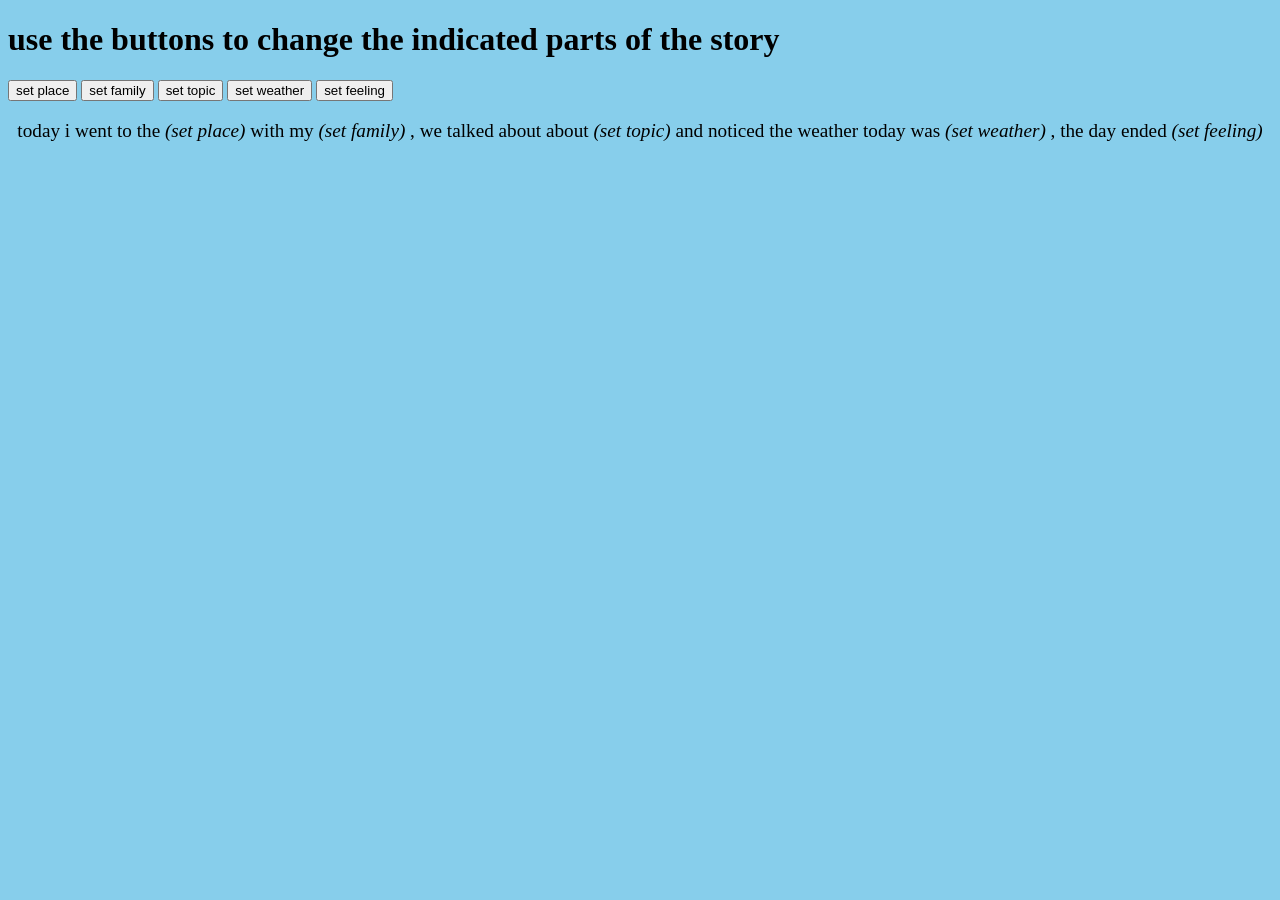
==== assignments/toy.html @ acbe282e "got the array replacement working" ====
<!DOCTYPE html>
<html lang="en">
<head>
	<meta charset="utf-8">

	<meta name="viewport" content="width=device-width, initial-scale=1.0" />
	
    <link href="styles.css" rel="stylesheet" />

	<script src="assignment.js" defer></script>
</head>
<body>
    <h1>use the buttons to change the indicated parts of the story</h1>

	<button id="placeButton">set place</button>

    <button id="familyButton">set family</button>

    <button id="topicButton">set topic</button>

    <button id="weatherButton">set weather</button>

    <button id="feelingButton">set feeling</button>

    <p>today i went to the <em id="place">(set place)</em> with my <em id="family">(set family)</em> , we talked about about <em id="topic">(set topic)</em>  and noticed the weather today was <em id="weather">(set weather)</em> , the day ended <em id="feeling">(set feeling)</em>  </p>
</body>
</html>
---- assignments/styles.css ----
html{

    background-color: skyblue;

}

P{
    text-align: center;
    font-size: larger;
}
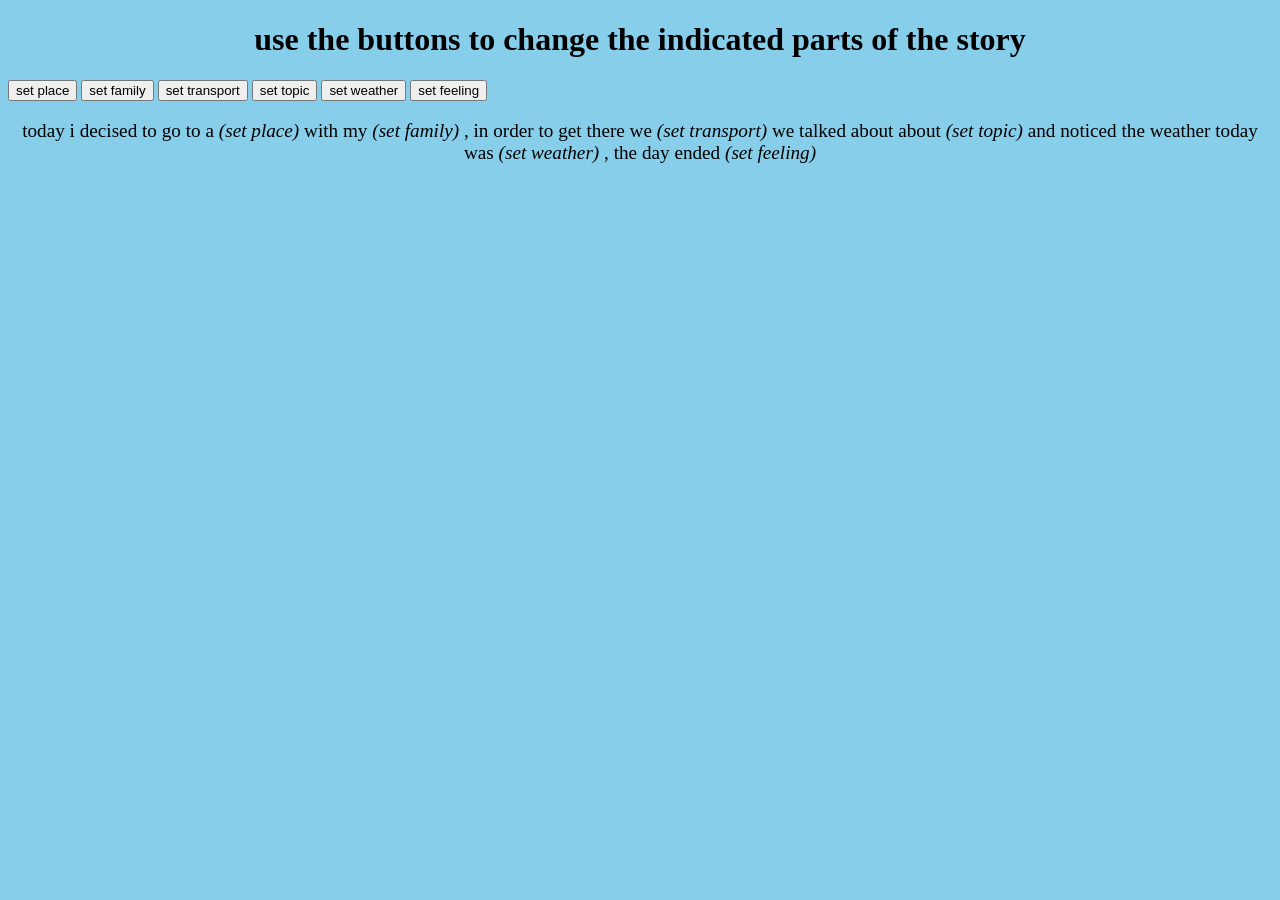
==== commit f1fdb829: "added an extra button "transport"" ====
--- a/assignments/toy.html
+++ b/assignments/toy.html
@@ -7,7 +7,7 @@
 	
     <link href="styles.css" rel="stylesheet" />
 
-	<script src="assignment.js" defer></script>
+	<script src="assignment1.js" defer></script>
 </head>
 <body>
     <h1>use the buttons to change the indicated parts of the story</h1>
@@ -16,12 +16,14 @@
 
     <button id="familyButton">set family</button>
 
+    <button id="transportButton">set transport</button>
+
     <button id="topicButton">set topic</button>
 
     <button id="weatherButton">set weather</button>
 
     <button id="feelingButton">set feeling</button>
 
-    <p>today i went to the <em id="place">(set place)</em> with my <em id="family">(set family)</em> , we talked about about <em id="topic">(set topic)</em>  and noticed the weather today was <em id="weather">(set weather)</em> , the day ended <em id="feeling">(set feeling)</em>  </p>
+    <p>today i decised to go to a <em id="place">(set place)</em> with my <em id="family">(set family)</em> , in order to get there we <em id="transport">(set transport)</em> we talked about about <em id="topic">(set topic)</em>  and noticed the weather today was <em id="weather">(set weather)</em> , the day ended <em id="feeling">(set feeling)</em>  </p>
 </body>
 </html>
--- a/assignments/styles.css
+++ b/assignments/styles.css
@@ -4,7 +4,15 @@
 
 }
 
+button{
+    
+}
+
+h1{
+    text-align: center;
+}
 P{
     text-align: center;
     font-size: larger;
-}+}
+
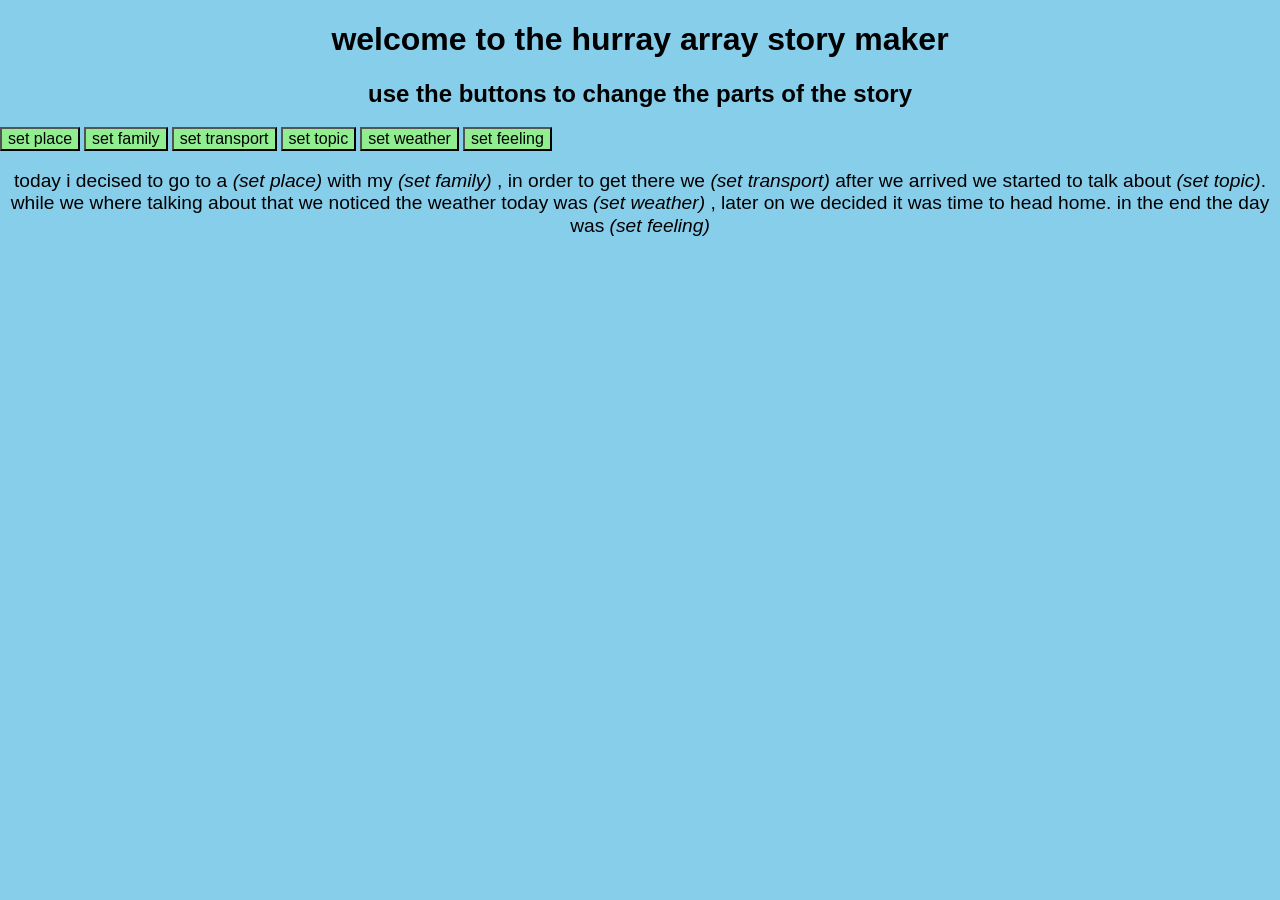
==== commit f438c80c: "added normalise and moved css" ====
--- a/assignments/toy.html
+++ b/assignments/toy.html
@@ -5,12 +5,15 @@
 
 	<meta name="viewport" content="width=device-width, initial-scale=1.0" />
 	
-    <link href="styles.css" rel="stylesheet" />
+    <link href="css/normalize.css" rel="stylesheet" />
+    <link href="css/styles.css" rel="stylesheet" />
 
 	<script src="assignment1.js" defer></script>
 </head>
 <body>
-    <h1>use the buttons to change the indicated parts of the story</h1>
+    <h1>welcome to the hurray array story maker</h1>
+    
+    <h2>use the buttons to change the parts of the story</h2>
 
 	<button id="placeButton">set place</button>
 
@@ -24,6 +27,6 @@
 
     <button id="feelingButton">set feeling</button>
 
-    <p>today i decised to go to a <em id="place">(set place)</em> with my <em id="family">(set family)</em> , in order to get there we <em id="transport">(set transport)</em> we talked about about <em id="topic">(set topic)</em>  and noticed the weather today was <em id="weather">(set weather)</em> , the day ended <em id="feeling">(set feeling)</em>  </p>
+    <p>today i decised to go to a <em id="place">(set place)</em> with my <em id="family">(set family)</em> , in order to get there we <em id="transport">(set transport)</em> after we arrived we started to talk about <em id="topic">(set topic)</em>. while we where talking about that we noticed the weather today was <em id="weather">(set weather)</em> , later on we decided it was time to head home. in the end the day was <em id="feeling">(set feeling)</em>  </p>
 </body>
 </html>
--- a/assignments/css/styles.css
+++ b/assignments/css/styles.css
@@ -0,0 +1,31 @@
+html{
+
+    background-color: skyblue;
+
+}
+
+button{
+    background-color: lightgreen;
+    font: 1em sans-serif;
+    
+}
+
+h1{
+    text-align: center;
+    font-family: 'Gill Sans', 'Gill Sans MT', Calibri, 'Trebuchet MS', sans-serif;
+}
+
+h2{
+    text-align: center;
+    font-family: 'Gill Sans', 'Gill Sans MT', Calibri, 'Trebuchet MS', sans-serif;
+}
+
+p{
+    text-align: center;
+    font-size: larger;
+    font-family: 'Gill Sans', 'Gill Sans MT', Calibri, 'Trebuchet MS', sans-serif;
+    
+    
+    border-color: black;
+}
+
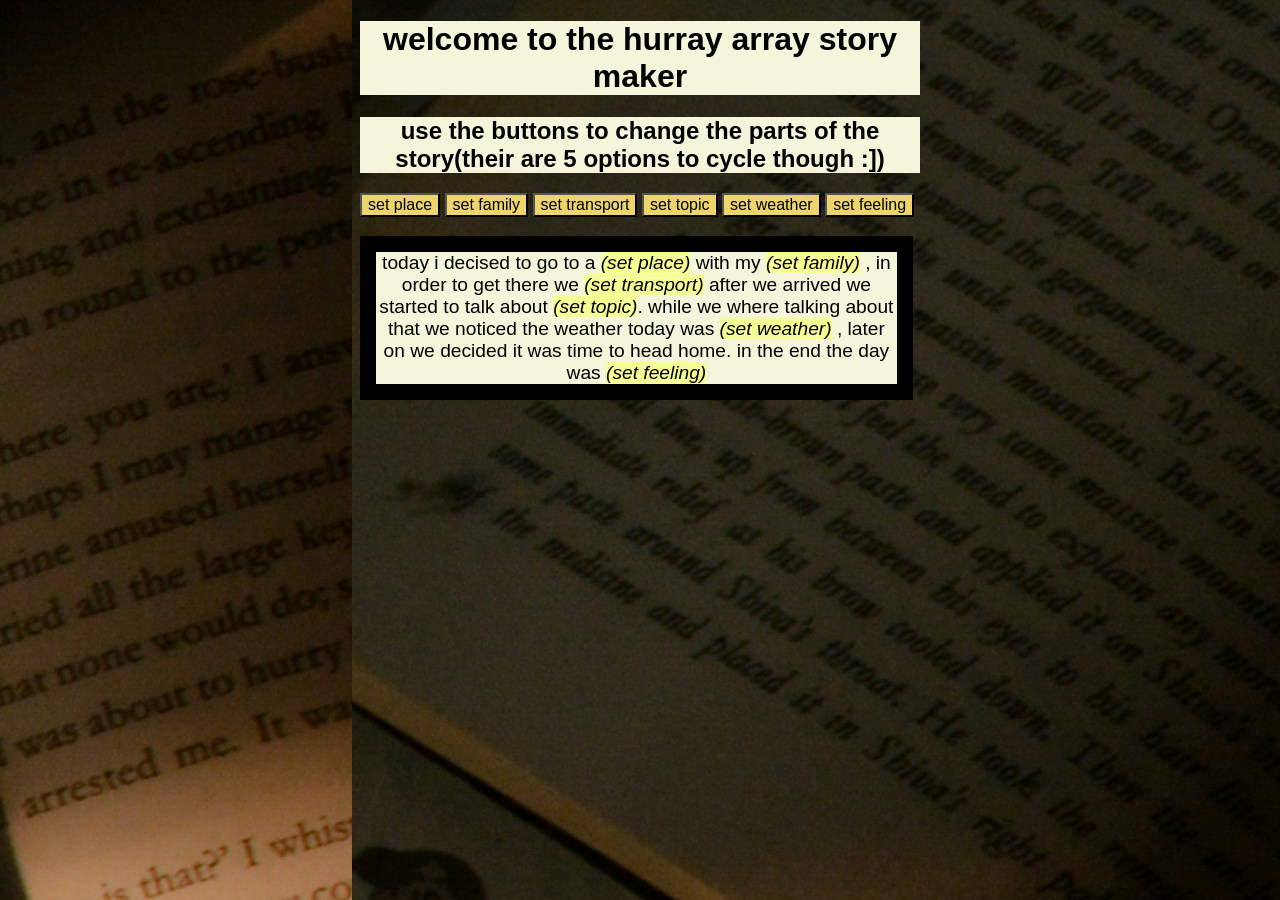
==== commit 0a3fe997: "added a background image" ====
--- a/assignments/toy.html
+++ b/assignments/toy.html
@@ -1,20 +1,22 @@
 <!DOCTYPE html>
+
 <html lang="en">
 <head>
-	<meta charset="utf-8">
+	<meta charset="utf-8"/>
 
 	<meta name="viewport" content="width=device-width, initial-scale=1.0" />
 	
-    <link href="css/normalize.css" rel="stylesheet" />
+    <title>assignment1</title>
+    <link href="css/normalize.css" rel="normalize" />
     <link href="css/styles.css" rel="stylesheet" />
 
 	<script src="assignment1.js" defer></script>
+    <h1>welcome to the hurray array story maker</h1>
+    
+    <h2>use the buttons to change the parts of the story(their are 5 options to cycle though :])</h2>
 </head>
 <body>
-    <h1>welcome to the hurray array story maker</h1>
-    
-    <h2>use the buttons to change the parts of the story</h2>
-
+ 
 	<button id="placeButton">set place</button>
 
     <button id="familyButton">set family</button>
@@ -28,5 +30,6 @@
     <button id="feelingButton">set feeling</button>
 
     <p>today i decised to go to a <em id="place">(set place)</em> with my <em id="family">(set family)</em> , in order to get there we <em id="transport">(set transport)</em> after we arrived we started to talk about <em id="topic">(set topic)</em>. while we where talking about that we noticed the weather today was <em id="weather">(set weather)</em> , later on we decided it was time to head home. in the end the day was <em id="feeling">(set feeling)</em>  </p>
+
 </body>
 </html>
--- a/assignments/css/styles.css
+++ b/assignments/css/styles.css
@@ -1,31 +1,57 @@
-html{
+html{  
+    justify-content: center; 
 
-    background-color: skyblue;
+    align-items: center;
+
+    width: 45%;
+    margin: 0 auto;
+
+    
+    background-color: rgb(56, 56, 56);
+
+    background-image: url("../images/booksBackground.jpg");
+/* image credits
+  https://unsplash.com/photos/brown-books-closeup-photography-_nm_mZ4Cs2I?utm_source=unsplash&utm_medium=referral&utm_content=creditShareLink
+*/
 
 }
 
+
 button{
-    background-color: lightgreen;
+    background-color: rgb(237, 213, 107);
     font: 1em sans-serif;
     
 }
 
 h1{
+    background-color: beige;
     text-align: center;
     font-family: 'Gill Sans', 'Gill Sans MT', Calibri, 'Trebuchet MS', sans-serif;
 }
 
 h2{
+    background-color: beige;
     text-align: center;
     font-family: 'Gill Sans', 'Gill Sans MT', Calibri, 'Trebuchet MS', sans-serif;
 }
 
+body{
+  
+    font-family: 'Gill Sans', 'Gill Sans MT', Calibri, 'Trebuchet MS', sans-serif;
+}
+
 p{
+    
+    
+    width: 93%;
     text-align: center;
     font-size: larger;
-    font-family: 'Gill Sans', 'Gill Sans MT', Calibri, 'Trebuchet MS', sans-serif;
-    
-    
-    border-color: black;
+    background-color: beige;
+  
+    border: 1rem solid black;
+  
 }
 
+em{
+    background-color: rgb(246, 255, 147);
+}
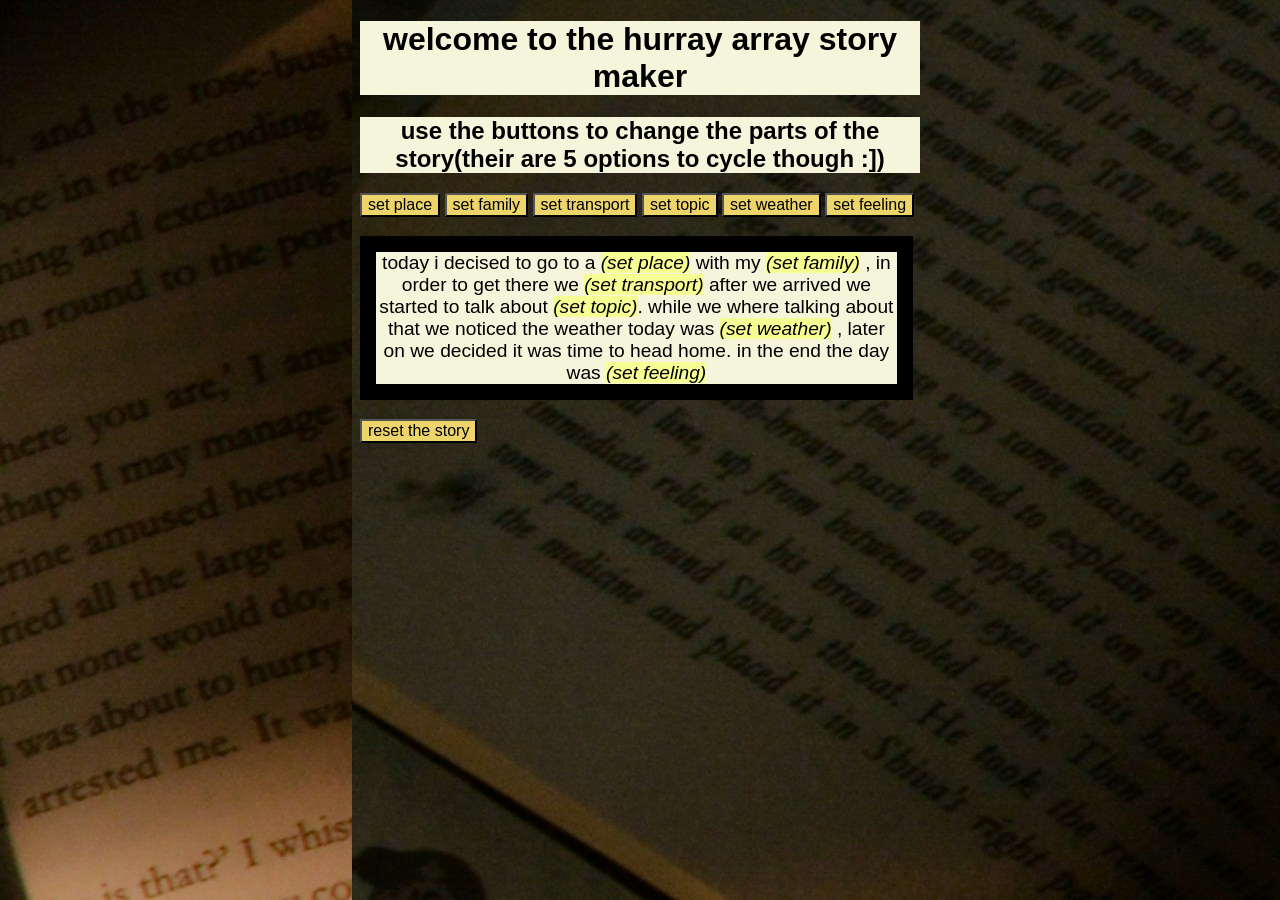
==== commit 3f91fd9c: "thinking about adding a reset" ====
--- a/assignments/toy.html
+++ b/assignments/toy.html
@@ -31,5 +31,7 @@
 
     <p>today i decised to go to a <em id="place">(set place)</em> with my <em id="family">(set family)</em> , in order to get there we <em id="transport">(set transport)</em> after we arrived we started to talk about <em id="topic">(set topic)</em>. while we where talking about that we noticed the weather today was <em id="weather">(set weather)</em> , later on we decided it was time to head home. in the end the day was <em id="feeling">(set feeling)</em>  </p>
 
+    <button id="resetButton">reset the story</button>
+
 </body>
 </html>
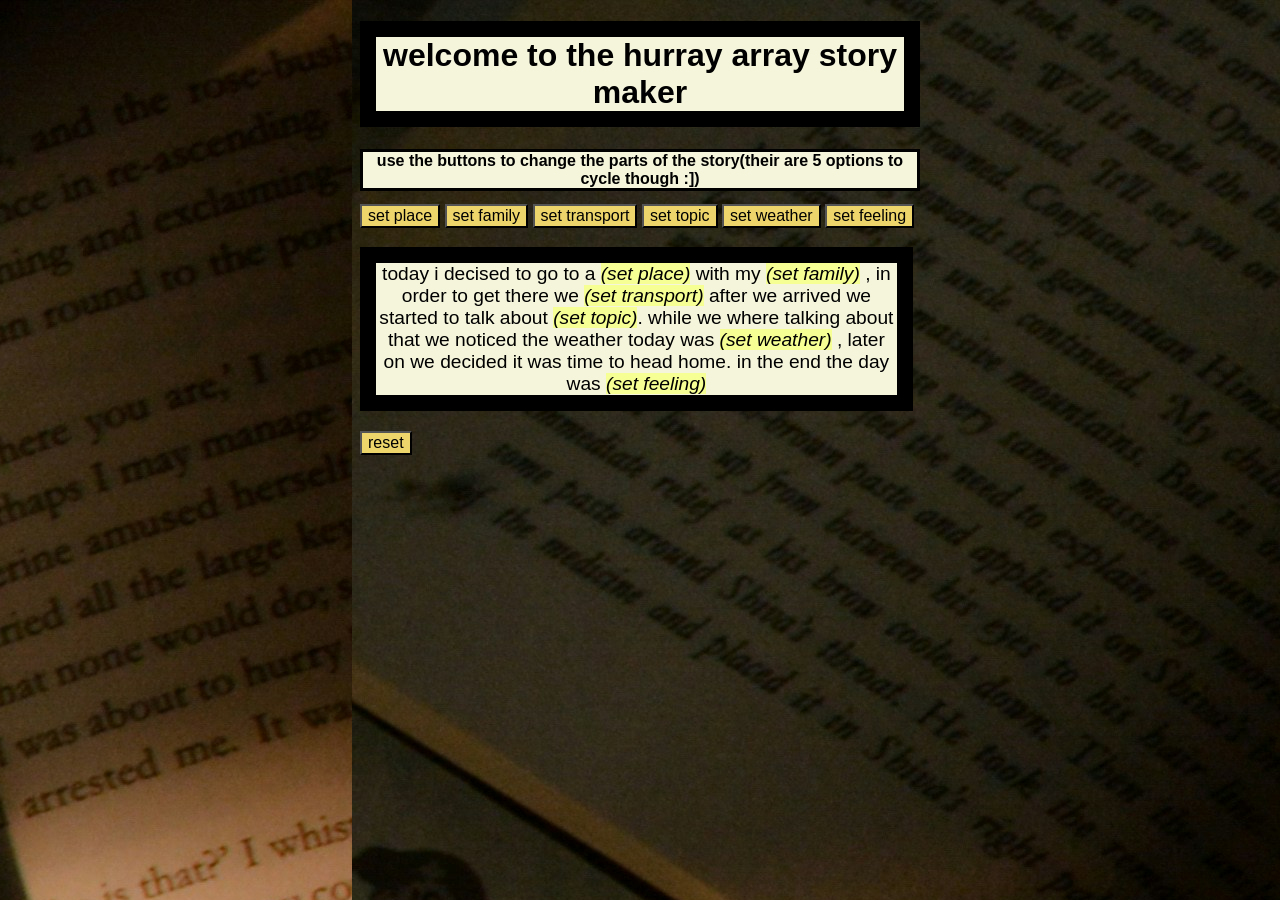
==== commit 1353a33d: "changed the title" ====
--- a/assignments/toy.html
+++ b/assignments/toy.html
@@ -31,7 +31,7 @@
 
     <p>today i decised to go to a <em id="place">(set place)</em> with my <em id="family">(set family)</em> , in order to get there we <em id="transport">(set transport)</em> after we arrived we started to talk about <em id="topic">(set topic)</em>. while we where talking about that we noticed the weather today was <em id="weather">(set weather)</em> , later on we decided it was time to head home. in the end the day was <em id="feeling">(set feeling)</em>  </p>
 
-    <button id="resetButton">reset the story</button>
+    <button id="resetButton">reset</button>
 
 </body>
 </html>
--- a/assignments/css/styles.css
+++ b/assignments/css/styles.css
@@ -24,15 +24,18 @@
 }
 
 h1{
+    border: 1rem solid black;
     background-color: beige;
     text-align: center;
     font-family: 'Gill Sans', 'Gill Sans MT', Calibri, 'Trebuchet MS', sans-serif;
 }
 
 h2{
+    border: 3px solid black;
     background-color: beige;
     text-align: center;
     font-family: 'Gill Sans', 'Gill Sans MT', Calibri, 'Trebuchet MS', sans-serif;
+    font-size:medium;
 }
 
 body{
@@ -41,8 +44,7 @@
 }
 
 p{
-    
-    
+
     width: 93%;
     text-align: center;
     font-size: larger;
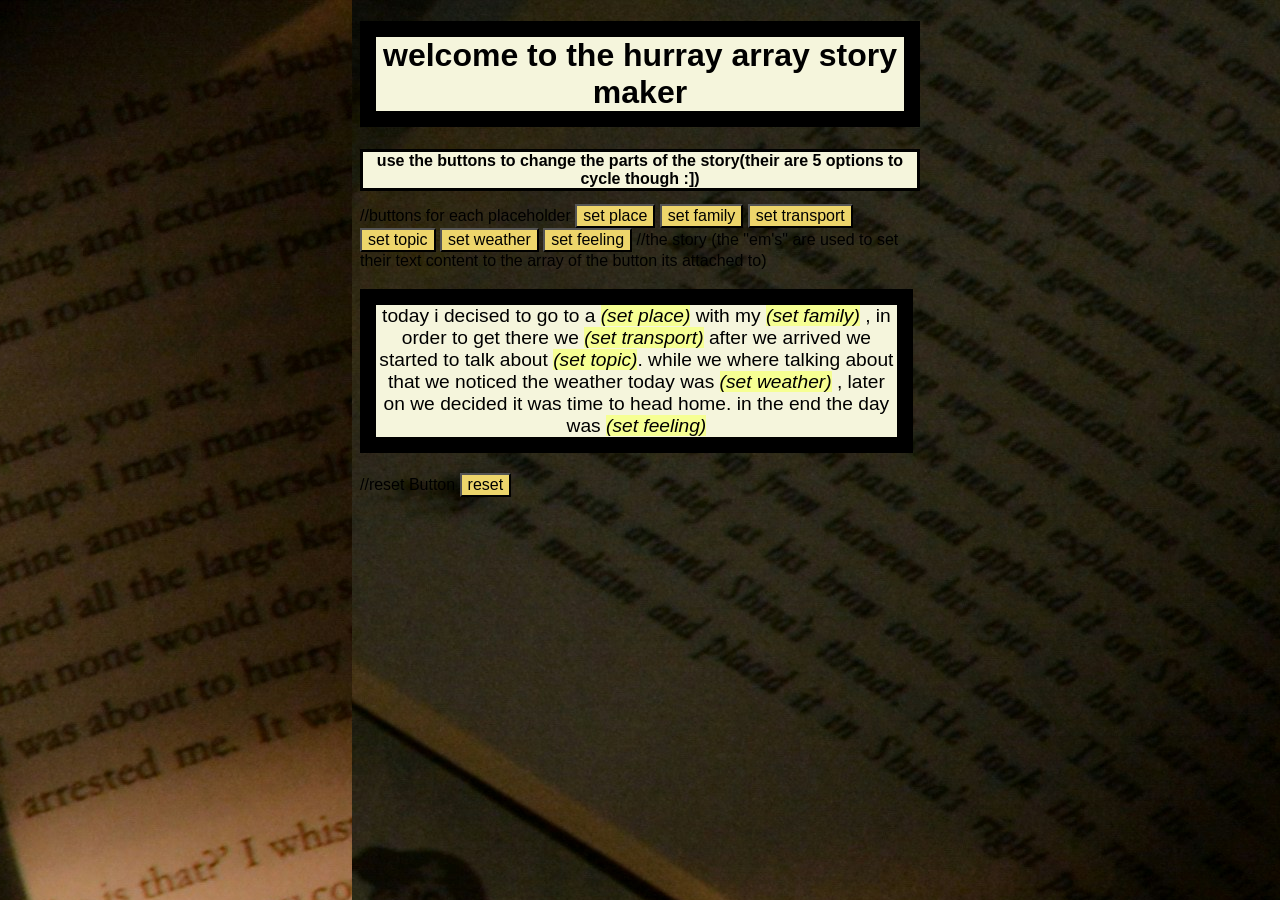
==== commit 558dc404: "added comments" ====
--- a/assignments/toy.html
+++ b/assignments/toy.html
@@ -16,7 +16,7 @@
     <h2>use the buttons to change the parts of the story(their are 5 options to cycle though :])</h2>
 </head>
 <body>
- 
+//buttons for each placeholder
 	<button id="placeButton">set place</button>
 
     <button id="familyButton">set family</button>
@@ -29,8 +29,10 @@
 
     <button id="feelingButton">set feeling</button>
 
+    //the story (the "em's" are used to set their text content to the array of the button its attached to)
     <p>today i decised to go to a <em id="place">(set place)</em> with my <em id="family">(set family)</em> , in order to get there we <em id="transport">(set transport)</em> after we arrived we started to talk about <em id="topic">(set topic)</em>. while we where talking about that we noticed the weather today was <em id="weather">(set weather)</em> , later on we decided it was time to head home. in the end the day was <em id="feeling">(set feeling)</em>  </p>
 
+    //reset Button
     <button id="resetButton">reset</button>
 
 </body>
